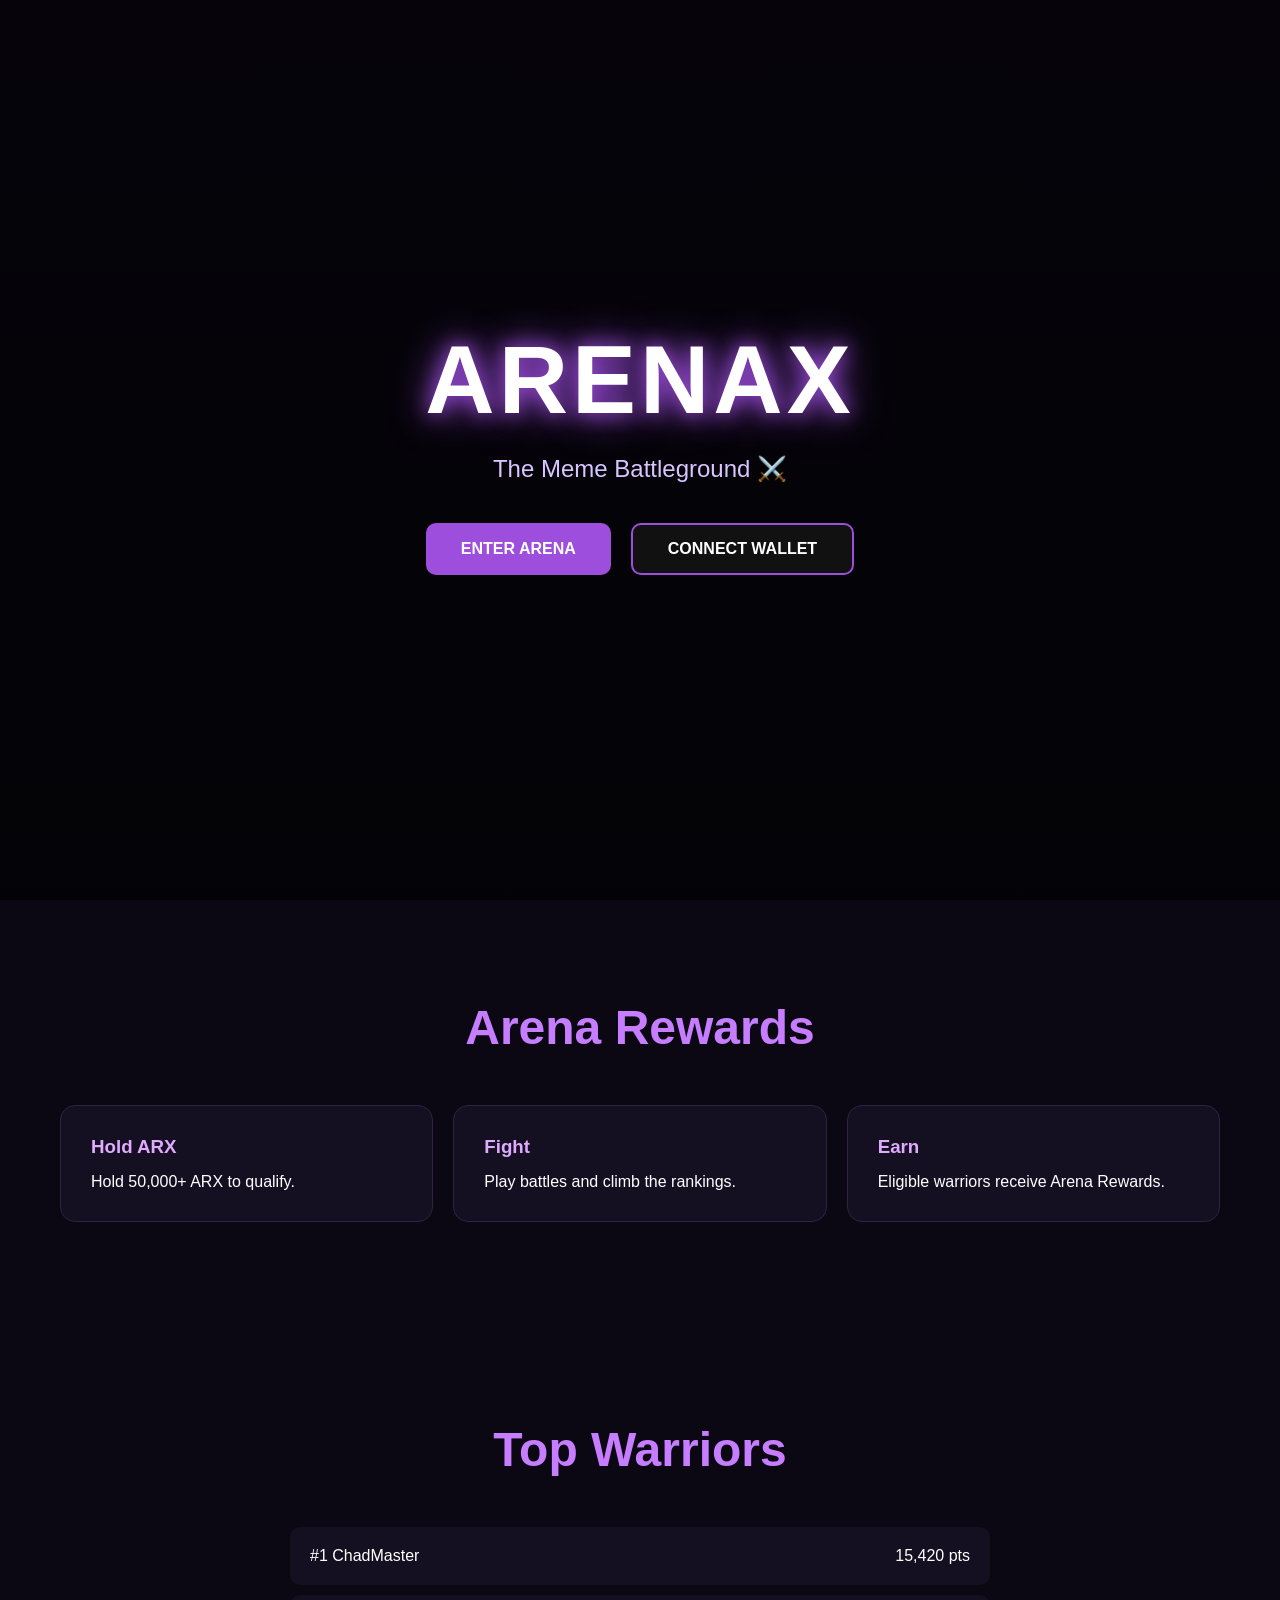
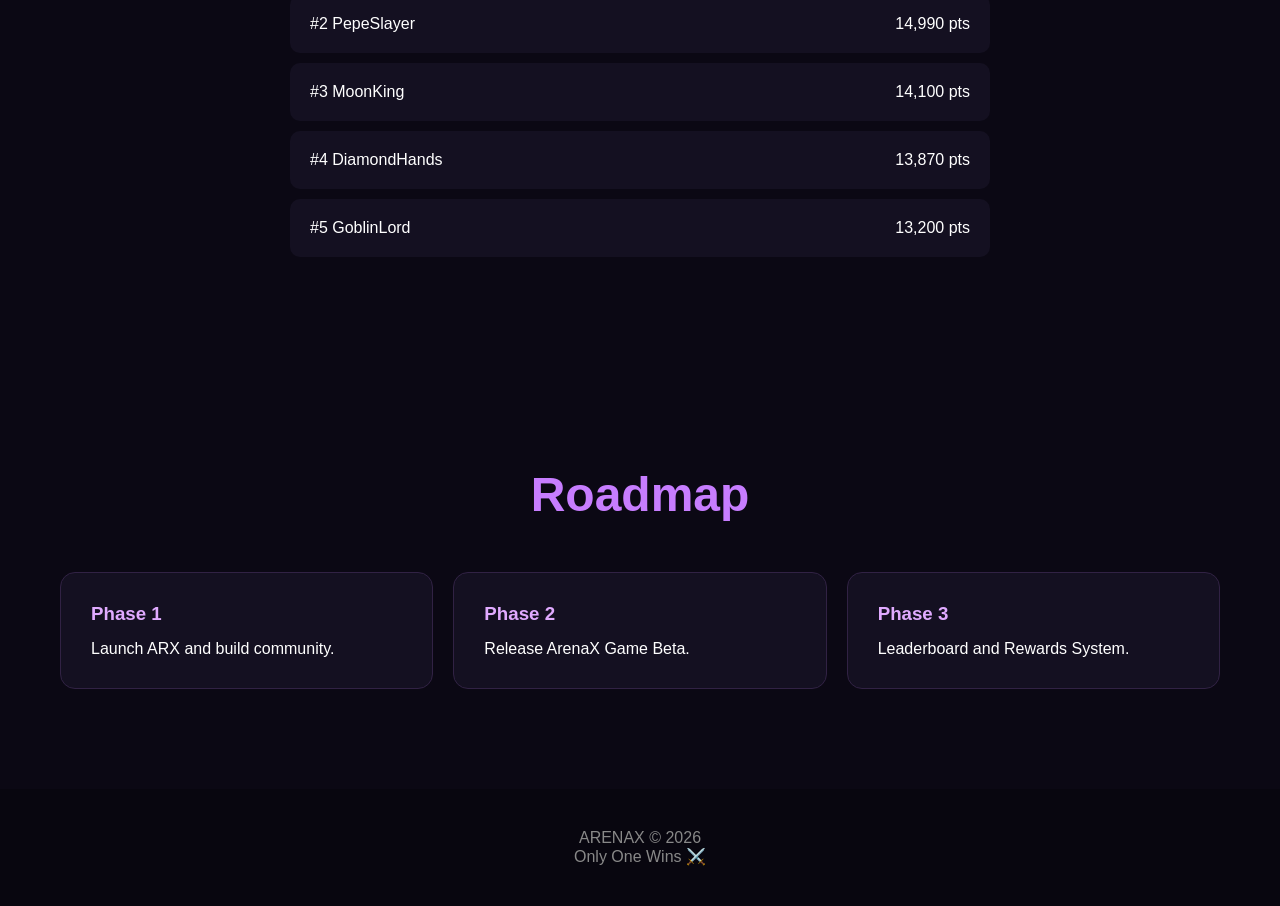
==== index.html @ 41c00811 "index.html" ====
<!DOCTYPE html>
<html lang="en">
<head>
<meta charset="UTF-8">
<meta name="viewport" content="width=device-width, initial-scale=1.0">

<title>ArenaX | The Meme Battleground</title>

<style>

*{
margin:0;
padding:0;
box-sizing:border-box;
font-family:Arial,sans-serif;
}

body{
background:#0b0814;
color:white;
overflow-x:hidden;
}

.hero{
height:100vh;
display:flex;
flex-direction:column;
justify-content:center;
align-items:center;
text-align:center;
background:
linear-gradient(rgba(0,0,0,.5),rgba(0,0,0,.7)),
url('https://images.unsplash.com/photo-1511512578047-dfb367046420?q=80&w=2000');
background-size:cover;
background-position:center;
}

.logo{
font-size:6rem;
font-weight:900;
letter-spacing:4px;
text-shadow:
0 0 20px #9d4edd,
0 0 40px #9d4edd;
}

.tagline{
font-size:1.5rem;
margin-top:20px;
color:#d8c4ff;
}

.buttons{
margin-top:40px;
display:flex;
gap:20px;
flex-wrap:wrap;
justify-content:center;
}

.btn{
padding:15px 35px;
border:none;
cursor:pointer;
font-size:1rem;
font-weight:bold;
border-radius:10px;
transition:.3s;
}

.enter{
background:#9d4edd;
color:white;
}

.enter:hover{
transform:scale(1.05);
}

.wallet{
background:#111;
border:2px solid #9d4edd;
color:white;
}

.section{
padding:100px 20px;
max-width:1200px;
margin:auto;
}

.section h2{
font-size:3rem;
text-align:center;
margin-bottom:50px;
color:#c77dff;
}

.rewards{
display:grid;
grid-template-columns:repeat(auto-fit,minmax(250px,1fr));
gap:20px;
}

.card{
background:#141021;
padding:30px;
border-radius:15px;
border:1px solid #312244;
}

.card h3{
margin-bottom:15px;
color:#e0aaff;
}

.leaderboard{
max-width:700px;
margin:auto;
}

.player{
display:flex;
justify-content:space-between;
padding:20px;
margin-bottom:10px;
background:#141021;
border-radius:10px;
}

.footer{
padding:40px;
text-align:center;
background:#08060f;
color:#888;
}

</style>
</head>

<body>

<section class="hero">

<h1 class="logo">ARENAX</h1>

<p class="tagline">
The Meme Battleground ⚔️
</p>

<div class="buttons">
<button class="btn enter">ENTER ARENA</button>
<button class="btn wallet">CONNECT WALLET</button>
</div>

</section>

<section class="section">

<h2>Arena Rewards</h2>

<div class="rewards">

<div class="card">
<h3>Hold ARX</h3>
<p>Hold 50,000+ ARX to qualify.</p>
</div>

<div class="card">
<h3>Fight</h3>
<p>Play battles and climb the rankings.</p>
</div>

<div class="card">
<h3>Earn</h3>
<p>Eligible warriors receive Arena Rewards.</p>
</div>

</div>

</section>

<section class="section">

<h2>Top Warriors</h2>

<div class="leaderboard">

<div class="player">
<span>#1 ChadMaster</span>
<span>15,420 pts</span>
</div>

<div class="player">
<span>#2 PepeSlayer</span>
<span>14,990 pts</span>
</div>

<div class="player">
<span>#3 MoonKing</span>
<span>14,100 pts</span>
</div>

<div class="player">
<span>#4 DiamondHands</span>
<span>13,870 pts</span>
</div>

<div class="player">
<span>#5 GoblinLord</span>
<span>13,200 pts</span>
</div>

</div>

</section>

<section class="section">

<h2>Roadmap</h2>

<div class="rewards">

<div class="card">
<h3>Phase 1</h3>
<p>Launch ARX and build community.</p>
</div>

<div class="card">
<h3>Phase 2</h3>
<p>Release ArenaX Game Beta.</p>
</div>

<div class="card">
<h3>Phase 3</h3>
<p>Leaderboard and Rewards System.</p>
</div>

</div>

</section>

<footer class="footer">

<p>ARENAX © 2026</p>
<p>Only One Wins ⚔️</p>

</footer>

</body>
</html>
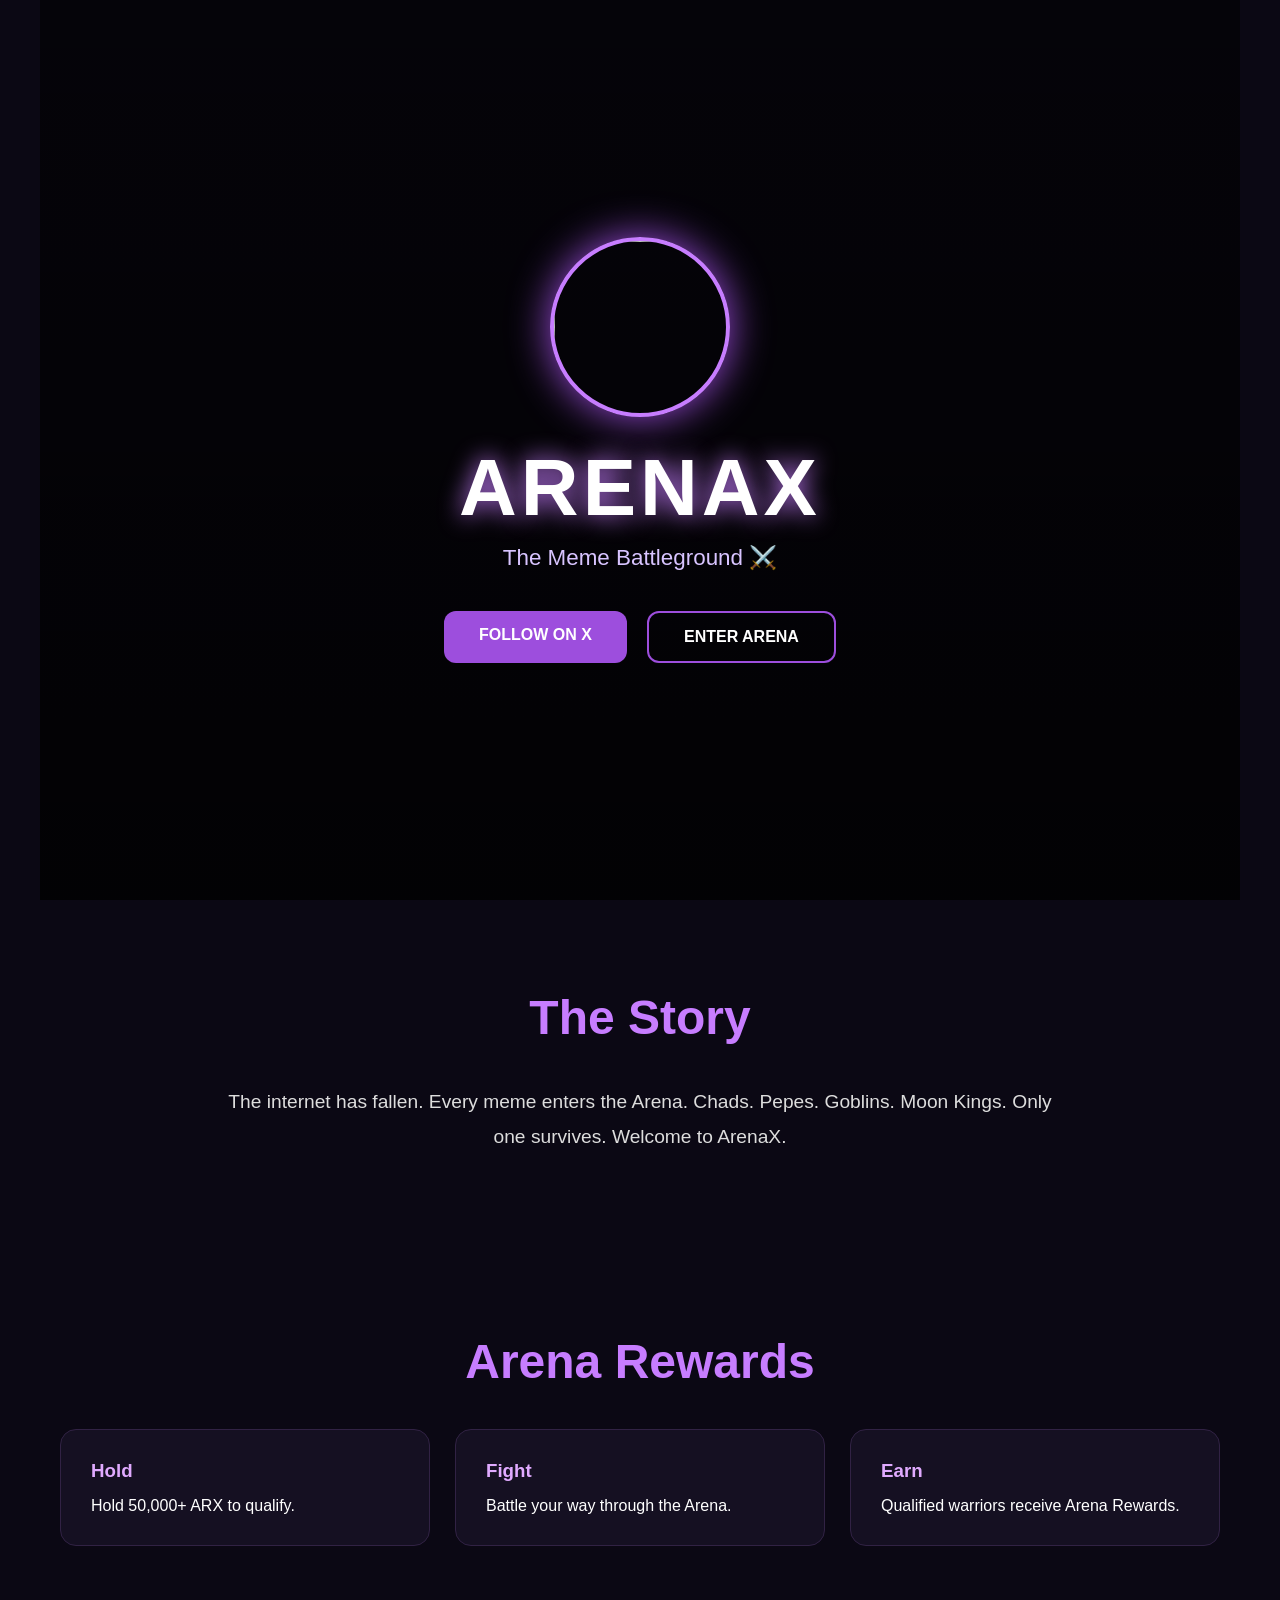
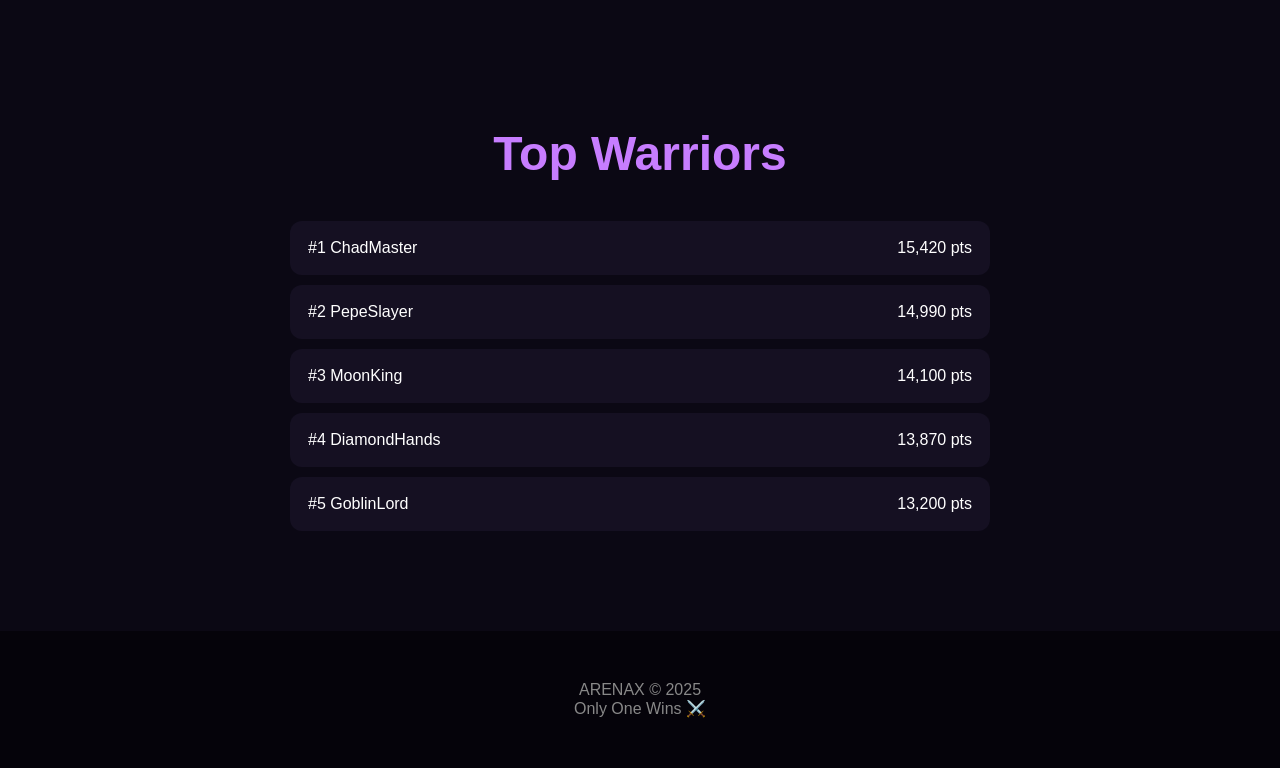
==== commit ce00ac04: "index.html" ====
--- a/index.html
+++ b/index.html
@@ -3,11 +3,9 @@
 <head>
 <meta charset="UTF-8">
 <meta name="viewport" content="width=device-width, initial-scale=1.0">
-
-<title>ArenaX | The Meme Battleground</title>
+<title>ARENAX | The Meme Battleground</title>
 
 <style>
-
 *{
 margin:0;
 padding:0;
@@ -23,89 +21,106 @@
 
 .hero{
 height:100vh;
+background:
+linear-gradient(rgba(0,0,0,.55),rgba(0,0,0,.8)),
+url('banner.png');
+background-size:cover;
+background-position:center;
 display:flex;
-flex-direction:column;
 justify-content:center;
 align-items:center;
 text-align:center;
-background:
-linear-gradient(rgba(0,0,0,.5),rgba(0,0,0,.7)),
-url('https://images.unsplash.com/photo-1511512578047-dfb367046420?q=80&w=2000');
-background-size:cover;
-background-position:center;
+padding:20px;
+}
+
+.hero-content{
+max-width:900px;
 }
 
 .logo{
-font-size:6rem;
-font-weight:900;
+width:180px;
+height:180px;
+border-radius:50%;
+border:4px solid #c77dff;
+box-shadow:0 0 40px #9d4edd;
+margin-bottom:25px;
+}
+
+h1{
+font-size:5rem;
 letter-spacing:4px;
-text-shadow:
-0 0 20px #9d4edd,
-0 0 40px #9d4edd;
-}
-
-.tagline{
-font-size:1.5rem;
-margin-top:20px;
+text-shadow:0 0 25px #c77dff;
+}
+
+.subtitle{
+font-size:1.4rem;
+margin-top:10px;
 color:#d8c4ff;
 }
 
 .buttons{
 margin-top:40px;
 display:flex;
+justify-content:center;
 gap:20px;
 flex-wrap:wrap;
-justify-content:center;
 }
 
 .btn{
 padding:15px 35px;
-border:none;
-cursor:pointer;
-font-size:1rem;
+border-radius:12px;
+text-decoration:none;
 font-weight:bold;
-border-radius:10px;
 transition:.3s;
 }
 
-.enter{
+.primary{
 background:#9d4edd;
 color:white;
 }
 
-.enter:hover{
-transform:scale(1.05);
-}
-
-.wallet{
-background:#111;
+.primary:hover{
+transform:translateY(-3px);
+}
+
+.secondary{
 border:2px solid #9d4edd;
 color:white;
 }
 
-.section{
-padding:100px 20px;
+section{
+padding:90px 20px;
 max-width:1200px;
 margin:auto;
 }
 
-.section h2{
+.section-title{
+text-align:center;
 font-size:3rem;
-text-align:center;
-margin-bottom:50px;
+margin-bottom:40px;
 color:#c77dff;
 }
 
-.rewards{
+.lore{
+max-width:850px;
+margin:auto;
+text-align:center;
+font-size:1.2rem;
+line-height:1.8;
+color:#ddd;
+}
+
+.cards{
 display:grid;
-grid-template-columns:repeat(auto-fit,minmax(250px,1fr));
-gap:20px;
+grid-template-columns:repeat(auto-fit,minmax(260px,1fr));
+gap:25px;
+margin-top:40px;
 }
 
 .card{
-background:#141021;
+background:#151022;
 padding:30px;
-border-radius:15px;
+border-radius:16px;
 border:1px solid #312244;
 }
 
@@ -122,67 +137,115 @@
 .player{
 display:flex;
 justify-content:space-between;
-padding:20px;
+padding:18px;
 margin-bottom:10px;
-background:#141021;
-border-radius:10px;
-}
-
-.footer{
-padding:40px;
-text-align:center;
-background:#08060f;
+background:#151022;
+border-radius:12px;
+}
+
+footer{
+padding:50px;
+text-align:center;
+background:#05030a;
 color:#888;
 }
-
 </style>
+
 </head>
 
 <body>
 
 <section class="hero">
 
-<h1 class="logo">ARENAX</h1>
-
-<p class="tagline">
+<div class="hero-content">
+
+<img src="logo.png" class="logo">
+
+<h1>ARENAX</h1>
+
+<p class="subtitle">
 The Meme Battleground ⚔️
 </p>
 
 <div class="buttons">
-<button class="btn enter">ENTER ARENA</button>
-<button class="btn wallet">CONNECT WALLET</button>
-</div>
-
-</section>
-
-<section class="section">
-
-<h2>Arena Rewards</h2>
-
-<div class="rewards">
+
+<a class="btn primary"
+href="https://x.com/ArenaXCoin"
+target="_blank">
+FOLLOW ON X
+</a>
+
+<a class="btn secondary"
+href="#arena">
+ENTER ARENA
+</a>
+
+</div>
+
+</div>
+
+</section>
+
+<section>
+
+<h2 class="section-title">
+The Story
+</h2>
+
+<div class="lore">
+
+The internet has fallen.
+
+Every meme enters the Arena.
+
+Chads. Pepes. Goblins. Moon Kings.
+
+Only one survives.
+
+Welcome to ArenaX.
+
+</div>
+
+</section>
+
+<section id="arena">
+
+<h2 class="section-title">
+Arena Rewards
+</h2>
+
+<div class="cards">
 
 <div class="card">
-<h3>Hold ARX</h3>
-<p>Hold 50,000+ ARX to qualify.</p>
+<h3>Hold</h3>
+<p>
+Hold 50,000+ ARX to qualify.
+</p>
 </div>
 
 <div class="card">
 <h3>Fight</h3>
-<p>Play battles and climb the rankings.</p>
+<p>
+Battle your way through the Arena.
+</p>
 </div>
 
 <div class="card">
 <h3>Earn</h3>
-<p>Eligible warriors receive Arena Rewards.</p>
-</div>
-
-</div>
-
-</section>
-
-<section class="section">
-
-<h2>Top Warriors</h2>
+<p>
+Qualified warriors receive Arena Rewards.
+</p>
+</div>
+
+</div>
+
+</section>
+
+<section>
+
+<h2 class="section-title">
+Top Warriors
+</h2>
 
 <div class="leaderboard">
 
@@ -215,34 +278,9 @@
 
 </section>
 
-<section class="section">
-
-<h2>Roadmap</h2>
-
-<div class="rewards">
-
-<div class="card">
-<h3>Phase 1</h3>
-<p>Launch ARX and build community.</p>
-</div>
-
-<div class="card">
-<h3>Phase 2</h3>
-<p>Release ArenaX Game Beta.</p>
-</div>
-
-<div class="card">
-<h3>Phase 3</h3>
-<p>Leaderboard and Rewards System.</p>
-</div>
-
-</div>
-
-</section>
-
-<footer class="footer">
-
-<p>ARENAX © 2026</p>
+<footer>
+
+<p>ARENAX © 2025</p>
 <p>Only One Wins ⚔️</p>
 
 </footer>
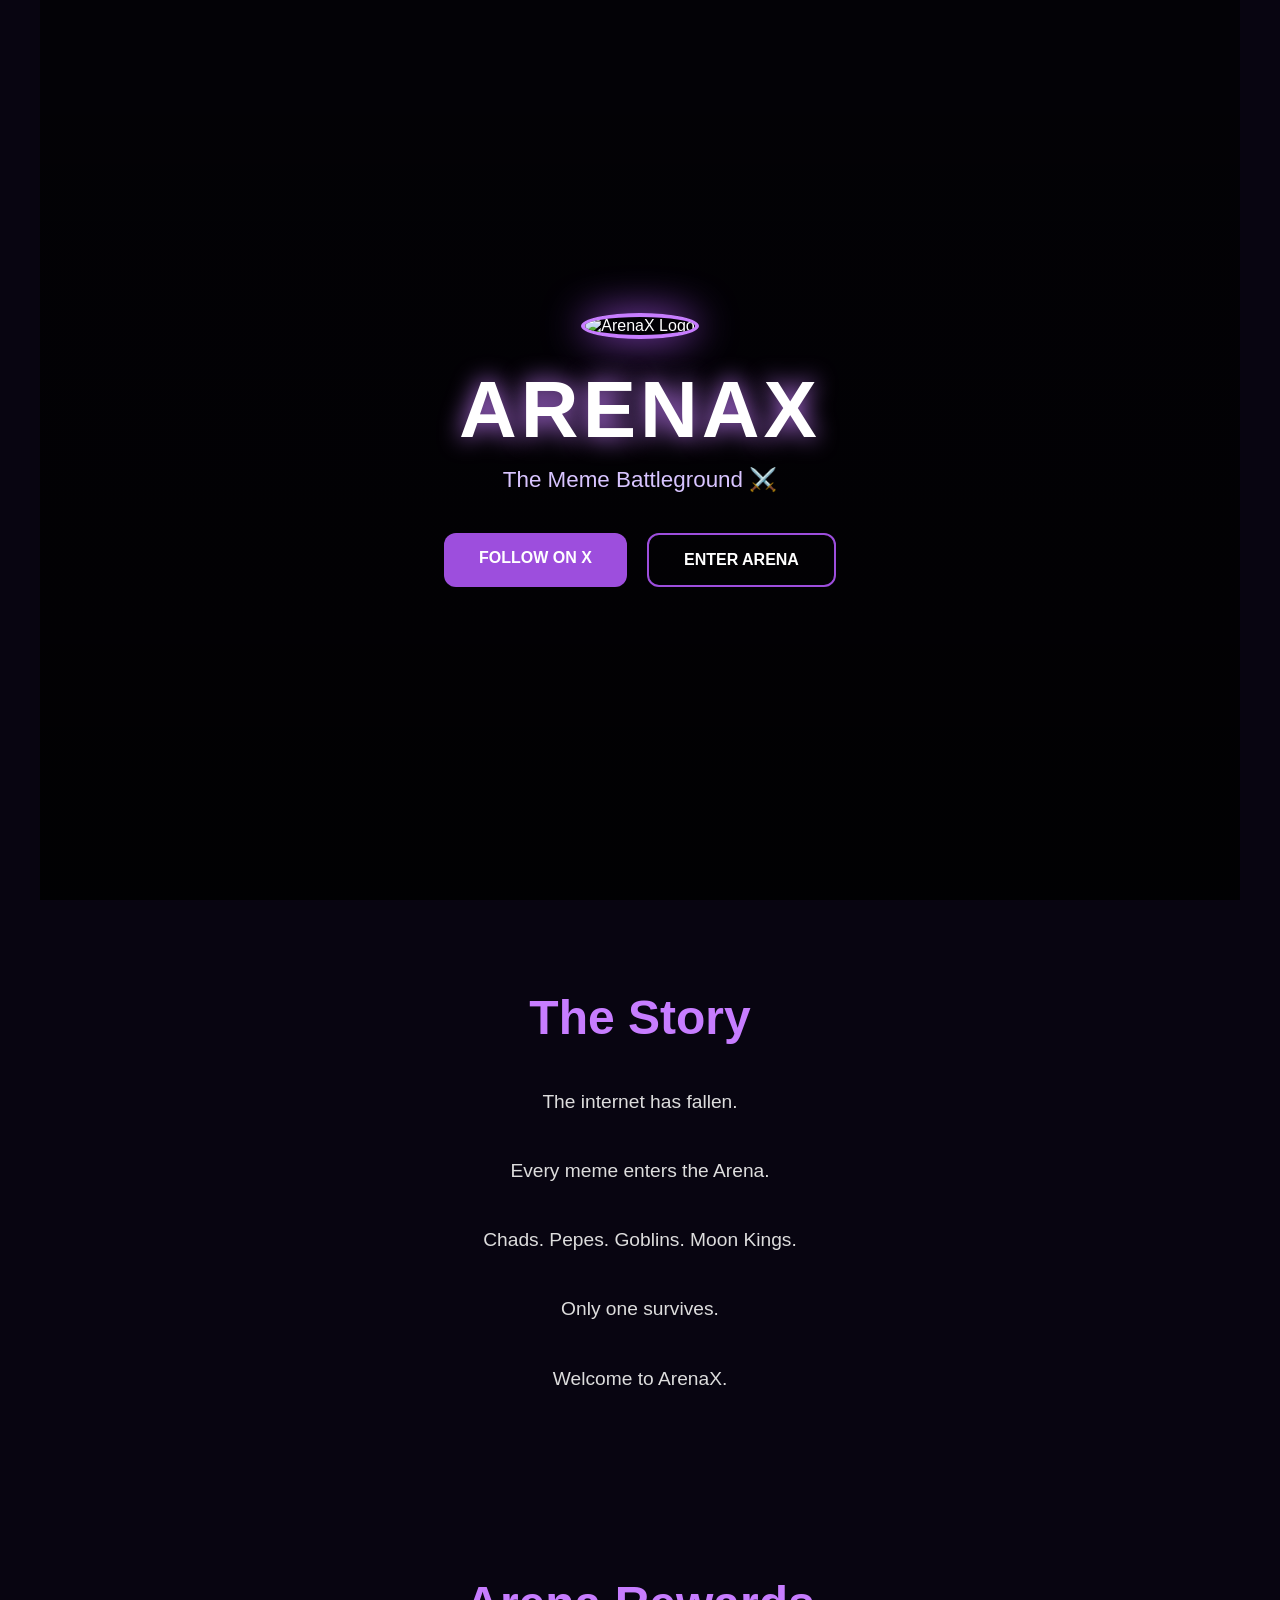
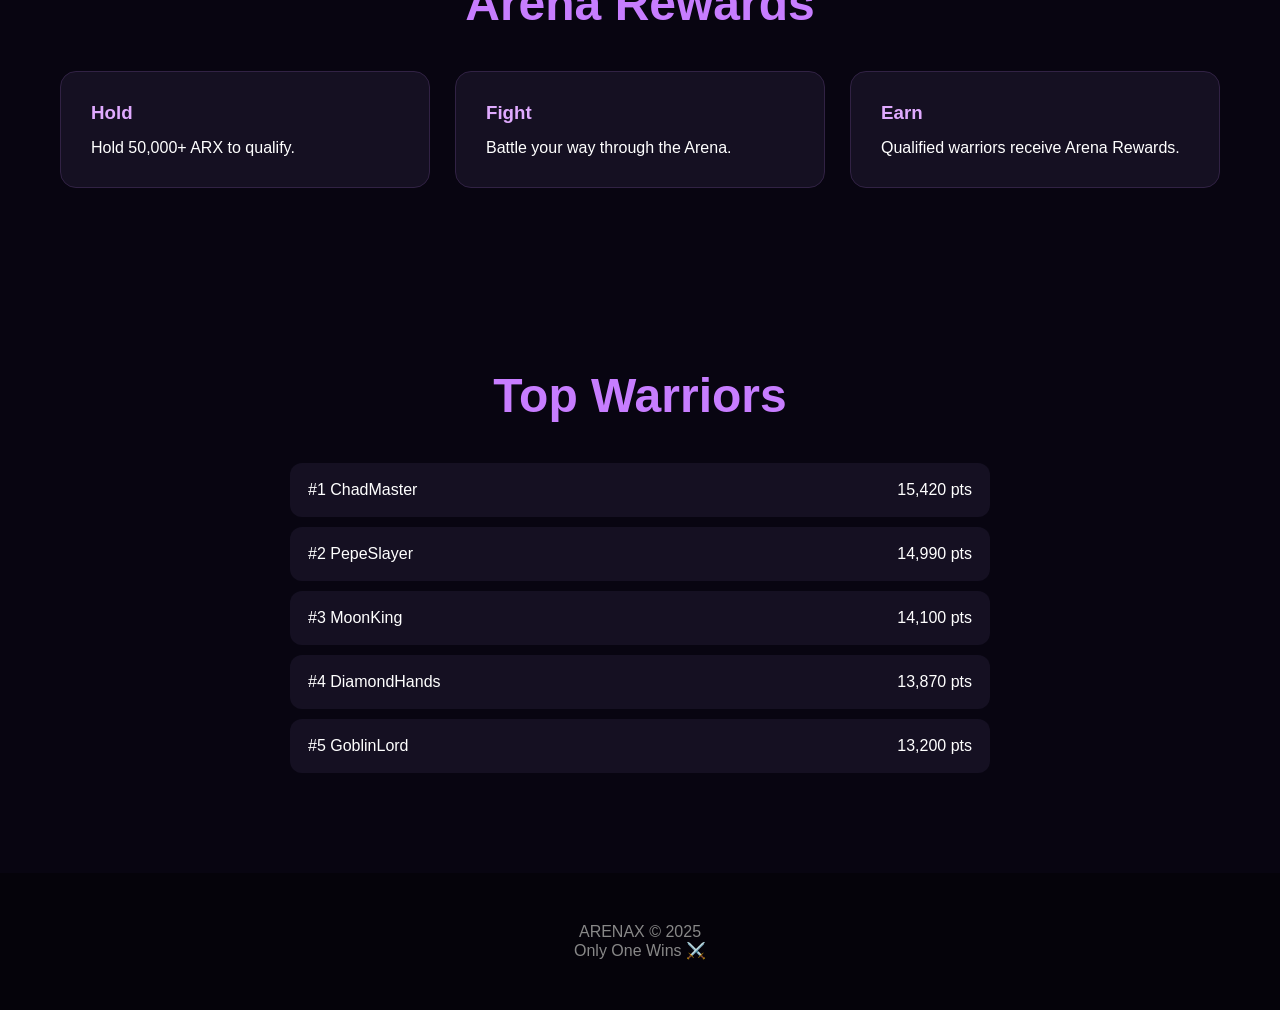
==== commit 3babbc3b: "index.html" ====
--- a/index.html
+++ b/index.html
@@ -3,9 +3,13 @@
 <head>
 <meta charset="UTF-8">
 <meta name="viewport" content="width=device-width, initial-scale=1.0">
+
 <title>ARENAX | The Meme Battleground</title>
 
+<meta name="description" content="Hold. Fight. Earn. Welcome to ArenaX.">
+
 <style>
+
 *{
 margin:0;
 padding:0;
@@ -13,19 +17,26 @@
 font-family:Arial,sans-serif;
 }
 
+html{
+scroll-behavior:smooth;
+}
+
 body{
-background:#0b0814;
+background:#080511;
 color:white;
 overflow-x:hidden;
 }
 
 .hero{
 height:100vh;
+
 background:
-linear-gradient(rgba(0,0,0,.55),rgba(0,0,0,.8)),
-url('banner.png');
+linear-gradient(rgba(0,0,0,.65),rgba(0,0,0,.85)),
+url('https://raw.githubusercontent.com/Daellii/ArenaX/main/banner.png');
+
 background-size:cover;
 background-position:center;
+
 display:flex;
 justify-content:center;
 align-items:center;
@@ -44,22 +55,23 @@
 border:4px solid #c77dff;
 box-shadow:0 0 40px #9d4edd;
 margin-bottom:25px;
+object-fit:cover;
 }
 
 h1{
 font-size:5rem;
 letter-spacing:4px;
 text-shadow:0 0 25px #c77dff;
+margin-bottom:10px;
 }
 
 .subtitle{
 font-size:1.4rem;
-margin-top:10px;
 color:#d8c4ff;
+margin-bottom:40px;
 }
 
 .buttons{
-margin-top:40px;
 display:flex;
 justify-content:center;
 gap:20px;
@@ -67,7 +79,7 @@
 }
 
 .btn{
-padding:15px 35px;
+padding:16px 35px;
 border-radius:12px;
 text-decoration:none;
 font-weight:bold;
@@ -95,14 +107,14 @@
 }
 
 .section-title{
+font-size:3rem;
 text-align:center;
-font-size:3rem;
 margin-bottom:40px;
 color:#c77dff;
 }
 
 .lore{
-max-width:850px;
+max-width:900px;
 margin:auto;
 text-align:center;
 font-size:1.2rem;
@@ -112,7 +124,7 @@
 
 .cards{
 display:grid;
-grid-template-columns:repeat(auto-fit,minmax(260px,1fr));
+grid-template-columns:repeat(auto-fit,minmax(250px,1fr));
 gap:25px;
 margin-top:40px;
 }
@@ -149,8 +161,29 @@
 background:#05030a;
 color:#888;
 }
+
+@media(max-width:768px){
+
+h1{
+font-size:3rem;
+}
+
+.logo{
+width:130px;
+height:130px;
+}
+
+.subtitle{
+font-size:1.1rem;
+}
+
+.section-title{
+font-size:2rem;
+}
+
+}
+
 </style>
-
 </head>
 
 <body>
@@ -159,7 +192,11 @@
 
 <div class="hero-content">
 
-<img src="logo.png" class="logo">
+<img
+class="logo"
+src="https://raw.githubusercontent.com/Daellii/ArenaX/main/logo.png"
+alt="ArenaX Logo"
+>
 
 <h1>ARENAX</h1>
 
@@ -169,14 +206,16 @@
 
 <div class="buttons">
 
-<a class="btn primary"
+<a
 href="https://x.com/ArenaXCoin"
-target="_blank">
+target="_blank"
+class="btn primary">
 FOLLOW ON X
 </a>
 
-<a class="btn secondary"
-href="#arena">
+<a
+href="#arena"
+class="btn secondary">
 ENTER ARENA
 </a>
 
@@ -194,13 +233,13 @@
 
 <div class="lore">
 
-The internet has fallen.
-
-Every meme enters the Arena.
-
-Chads. Pepes. Goblins. Moon Kings.
-
-Only one survives.
+The internet has fallen.<br><br>
+
+Every meme enters the Arena.<br><br>
+
+Chads. Pepes. Goblins. Moon Kings.<br><br>
+
+Only one survives.<br><br>
 
 Welcome to ArenaX.
 
@@ -218,23 +257,17 @@
 
 <div class="card">
 <h3>Hold</h3>
-<p>
-Hold 50,000+ ARX to qualify.
-</p>
+<p>Hold 50,000+ ARX to qualify.</p>
 </div>
 
 <div class="card">
 <h3>Fight</h3>
-<p>
-Battle your way through the Arena.
-</p>
+<p>Battle your way through the Arena.</p>
 </div>
 
 <div class="card">
 <h3>Earn</h3>
-<p>
-Qualified warriors receive Arena Rewards.
-</p>
+<p>Qualified warriors receive Arena Rewards.</p>
 </div>
 
 </div>
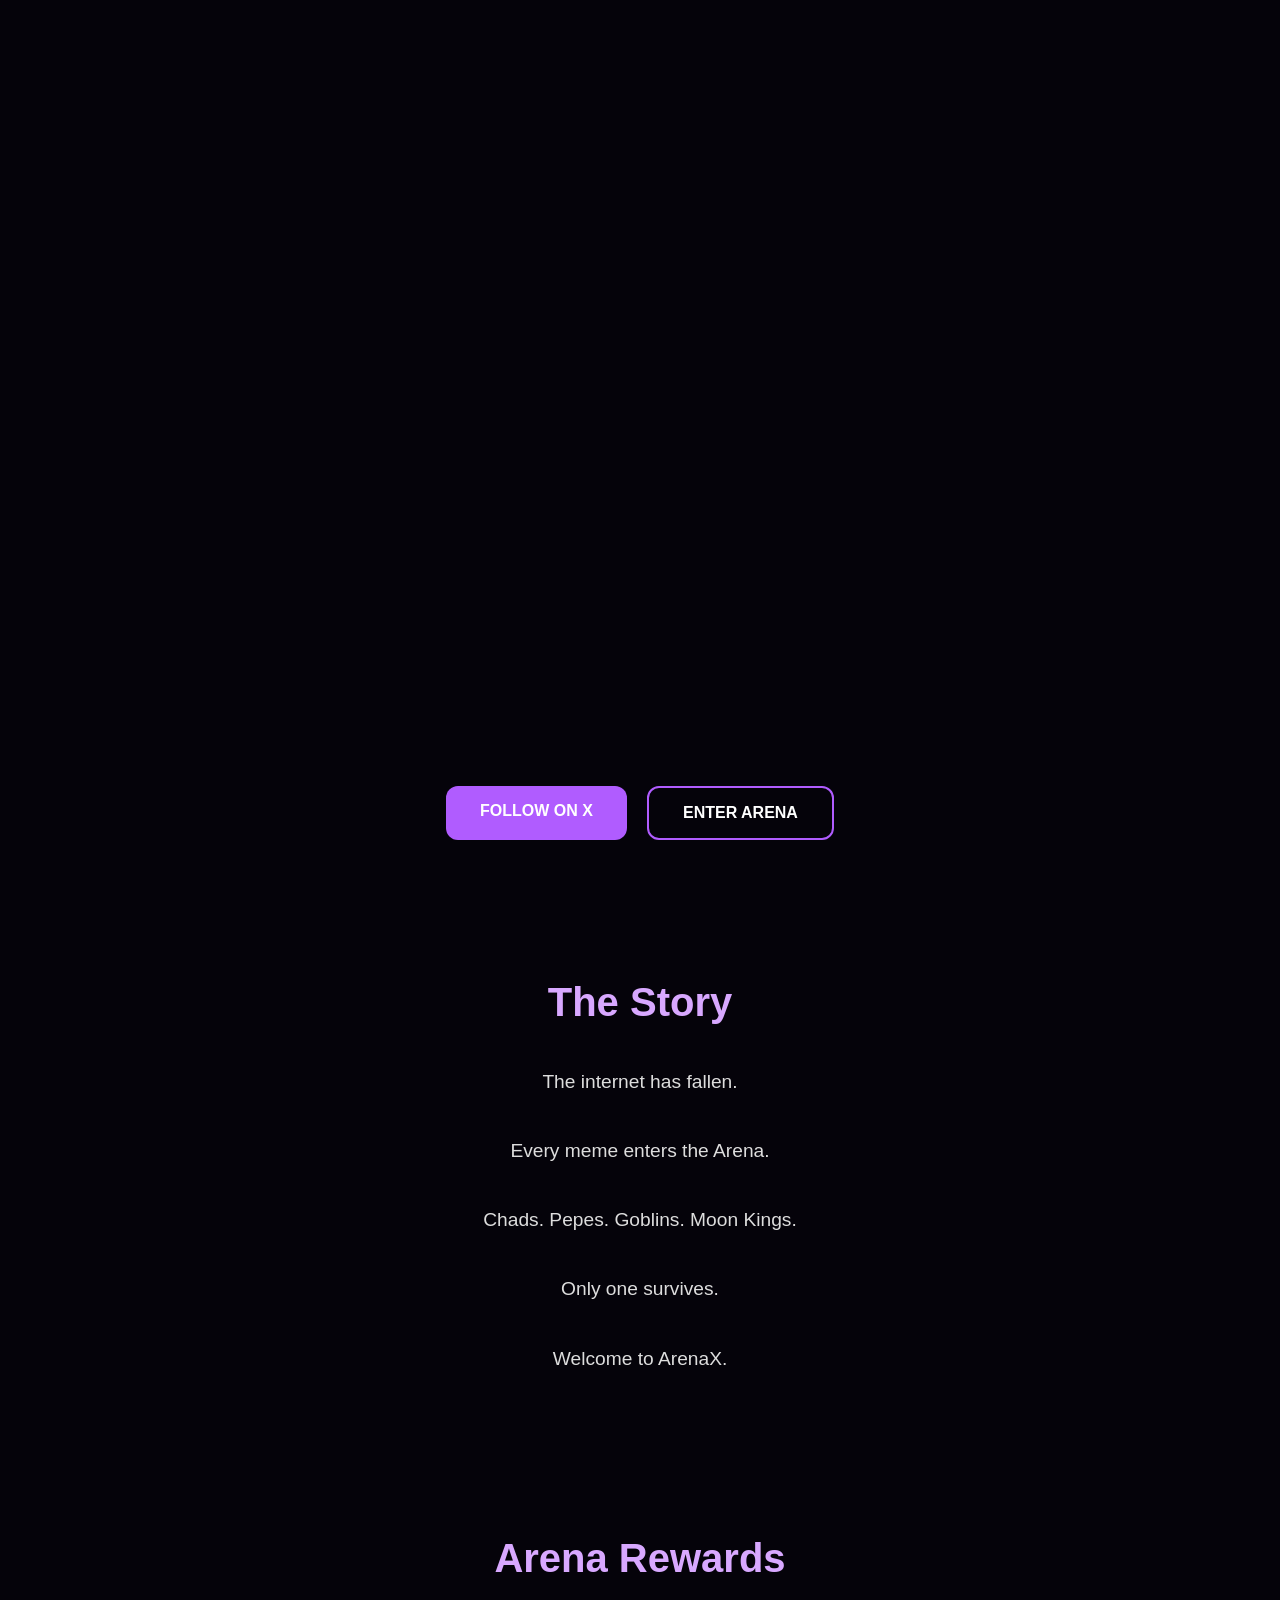
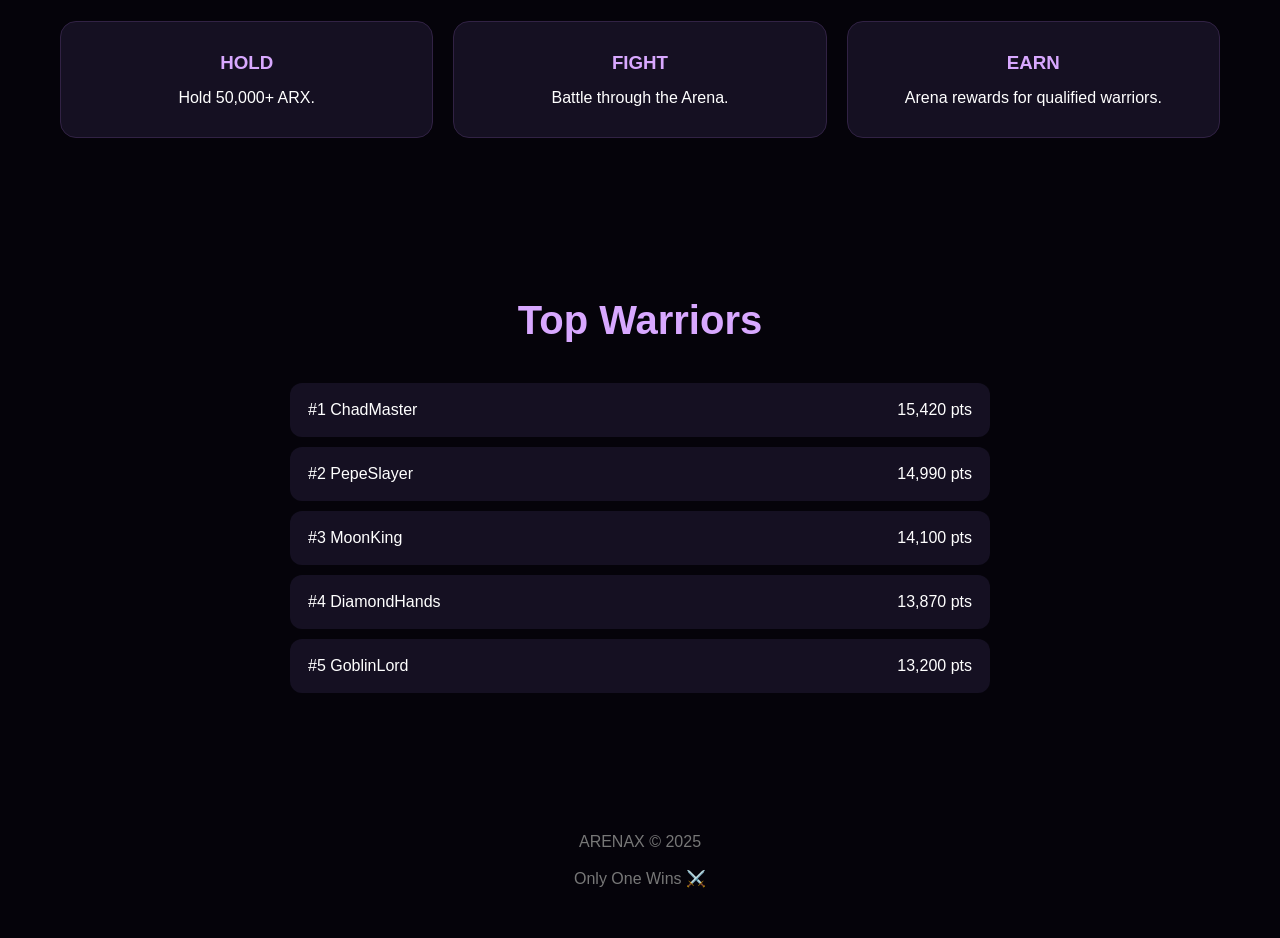
==== commit 90cb5871: "index.html" ====
--- a/index.html
+++ b/index.html
@@ -6,8 +6,6 @@
 
 <title>ARENAX | The Meme Battleground</title>
 
-<meta name="description" content="Hold. Fight. Earn. Welcome to ArenaX.">
-
 <style>
 
 *{
@@ -22,64 +20,40 @@
 }
 
 body{
-background:#080511;
+background:#05030a;
 color:white;
 overflow-x:hidden;
 }
 
+/* HERO */
+
 .hero{
+
+width:100%;
 height:100vh;
 
-background:
-linear-gradient(rgba(0,0,0,.65),rgba(0,0,0,.85)),
-url('https://raw.githubusercontent.com/Daellii/ArenaX/main/banner.png');
-
-background-size:cover;
-background-position:center;
+background-image:url("https://raw.githubusercontent.com/Daellii/ArenaX/main/banner.png");
+
+background-repeat:no-repeat;
+background-position:center center;
+background-size:contain;
 
 display:flex;
 justify-content:center;
-align-items:center;
-text-align:center;
-padding:20px;
-}
-
-.hero-content{
-max-width:900px;
-}
-
-.logo{
-width:180px;
-height:180px;
-border-radius:50%;
-border:4px solid #c77dff;
-box-shadow:0 0 40px #9d4edd;
-margin-bottom:25px;
-object-fit:cover;
-}
-
-h1{
-font-size:5rem;
-letter-spacing:4px;
-text-shadow:0 0 25px #c77dff;
-margin-bottom:10px;
-}
-
-.subtitle{
-font-size:1.4rem;
-color:#d8c4ff;
-margin-bottom:40px;
-}
-
-.buttons{
+align-items:flex-end;
+
+padding-bottom:60px;
+}
+
+.hero-buttons{
 display:flex;
-justify-content:center;
 gap:20px;
 flex-wrap:wrap;
+justify-content:center;
 }
 
 .btn{
-padding:16px 35px;
+padding:16px 34px;
 border-radius:12px;
 text-decoration:none;
 font-weight:bold;
@@ -87,46 +61,48 @@
 }
 
 .primary{
-background:#9d4edd;
+background:#b05cff;
 color:white;
 }
 
-.primary:hover{
+.secondary{
+border:2px solid #b05cff;
+color:white;
+}
+
+.primary:hover,
+.secondary:hover{
 transform:translateY(-3px);
 }
 
-.secondary{
-border:2px solid #9d4edd;
-color:white;
-}
+/* CONTENT */
 
 section{
-padding:90px 20px;
+padding:80px 20px;
 max-width:1200px;
 margin:auto;
 }
 
 .section-title{
-font-size:3rem;
-text-align:center;
+text-align:center;
+font-size:2.5rem;
 margin-bottom:40px;
-color:#c77dff;
-}
-
-.lore{
-max-width:900px;
+color:#d8a8ff;
+}
+
+.story{
+max-width:800px;
 margin:auto;
 text-align:center;
+line-height:1.8;
 font-size:1.2rem;
-line-height:1.8;
 color:#ddd;
 }
 
 .cards{
 display:grid;
 grid-template-columns:repeat(auto-fit,minmax(250px,1fr));
-gap:25px;
-margin-top:40px;
+gap:20px;
 }
 
 .card{
@@ -134,11 +110,12 @@
 padding:30px;
 border-radius:16px;
 border:1px solid #312244;
+text-align:center;
 }
 
 .card h3{
 margin-bottom:15px;
-color:#e0aaff;
+color:#d8a8ff;
 }
 
 .leaderboard{
@@ -158,23 +135,25 @@
 footer{
 padding:50px;
 text-align:center;
-background:#05030a;
-color:#888;
-}
+color:#777;
+}
+
+/* MOBILE */
 
 @media(max-width:768px){
 
-h1{
-font-size:3rem;
-}
-
-.logo{
-width:130px;
-height:130px;
-}
-
-.subtitle{
-font-size:1.1rem;
+.hero{
+height:75vh;
+background-position:center top;
+}
+
+.hero-buttons{
+flex-direction:column;
+width:80%;
+}
+
+.btn{
+text-align:center;
 }
 
 .section-title{
@@ -190,21 +169,7 @@
 
 <section class="hero">
 
-<div class="hero-content">
-
-<img
-class="logo"
-src="https://raw.githubusercontent.com/Daellii/ArenaX/main/logo.png"
-alt="ArenaX Logo"
->
-
-<h1>ARENAX</h1>
-
-<p class="subtitle">
-The Meme Battleground ⚔️
-</p>
-
-<div class="buttons">
+<div class="hero-buttons">
 
 <a
 href="https://x.com/ArenaXCoin"
@@ -221,8 +186,6 @@
 
 </div>
 
-</div>
-
 </section>
 
 <section>
@@ -231,15 +194,23 @@
 The Story
 </h2>
 
-<div class="lore">
-
-The internet has fallen.<br><br>
-
-Every meme enters the Arena.<br><br>
-
-Chads. Pepes. Goblins. Moon Kings.<br><br>
-
-Only one survives.<br><br>
+<div class="story">
+
+The internet has fallen.
+
+<br><br>
+
+Every meme enters the Arena.
+
+<br><br>
+
+Chads. Pepes. Goblins. Moon Kings.
+
+<br><br>
+
+Only one survives.
+
+<br><br>
 
 Welcome to ArenaX.
 
@@ -256,18 +227,18 @@
 <div class="cards">
 
 <div class="card">
-<h3>Hold</h3>
-<p>Hold 50,000+ ARX to qualify.</p>
+<h3>HOLD</h3>
+<p>Hold 50,000+ ARX.</p>
 </div>
 
 <div class="card">
-<h3>Fight</h3>
-<p>Battle your way through the Arena.</p>
+<h3>FIGHT</h3>
+<p>Battle through the Arena.</p>
 </div>
 
 <div class="card">
-<h3>Earn</h3>
-<p>Qualified warriors receive Arena Rewards.</p>
+<h3>EARN</h3>
+<p>Arena rewards for qualified warriors.</p>
 </div>
 
 </div>
@@ -313,8 +284,11 @@
 
 <footer>
 
-<p>ARENAX © 2025</p>
-<p>Only One Wins ⚔️</p>
+ARENAX © 2025
+
+<br><br>
+
+Only One Wins ⚔️
 
 </footer>
 
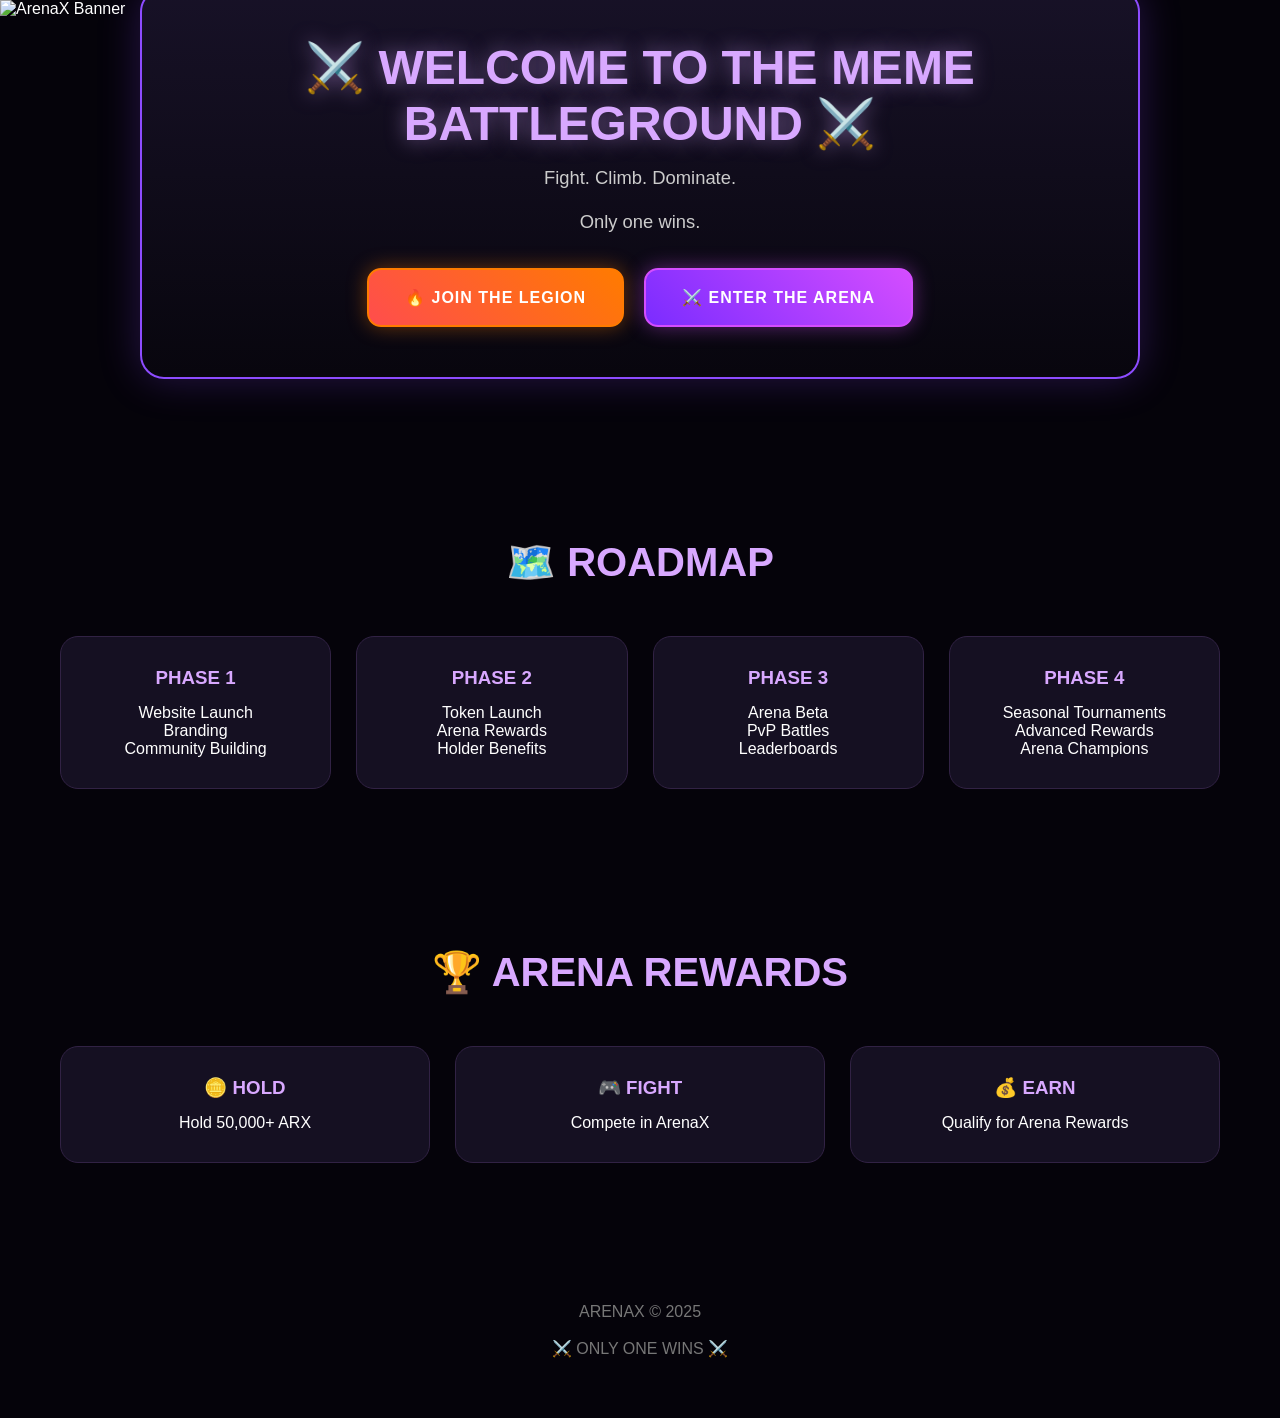
==== commit 5360939e: "index.html" ====
--- a/index.html
+++ b/index.html
@@ -15,149 +15,250 @@
 font-family:Arial,sans-serif;
 }
 
-html{
-scroll-behavior:smooth;
-}
-
 body{
 background:#05030a;
 color:white;
-overflow-x:hidden;
-}
-
-/* HERO */
-
-.hero{
-
+}
+
+.banner{
 width:100%;
-height:100vh;
-
-background-image:url("https://raw.githubusercontent.com/Daellii/ArenaX/main/banner.png");
-
-background-repeat:no-repeat;
-background-position:center center;
-background-size:contain;
+display:block;
+}
+
+/* ARENA PANEL */
+
+.arena-panel{
+
+max-width:1000px;
+
+margin:-30px auto 80px auto;
+
+background:linear-gradient(
+180deg,
+rgba(24,18,40,.96),
+rgba(8,6,14,.96)
+);
+
+border:2px solid #8d4cff;
+
+border-radius:24px;
+
+padding:50px 30px;
+
+text-align:center;
+
+box-shadow:
+0 0 40px rgba(141,76,255,.25);
+
+}
+
+.arena-panel h1{
+
+font-size:3rem;
+
+margin-bottom:15px;
+
+color:#d8a8ff;
+
+text-shadow:
+0 0 20px rgba(216,168,255,.5);
+
+}
+
+.arena-panel p{
+
+color:#ccc;
+
+font-size:1.15rem;
+
+margin-bottom:35px;
+
+}
+
+/* BUTTONS */
+
+.hero-buttons{
 
 display:flex;
+
 justify-content:center;
-align-items:flex-end;
-
-padding-bottom:60px;
+
+gap:20px;
+
+flex-wrap:wrap;
+
+}
+
+.btn{
+
+padding:18px 36px;
+
+border-radius:14px;
+
+font-weight:bold;
+
+text-decoration:none;
+
+transition:.3s;
+
+letter-spacing:1px;
+
+}
+
+.battle{
+
+background:linear-gradient(
+45deg,
+#ff4d4d,
+#ff7b00
+);
+
+color:white;
+
+border:2px solid #ff7b00;
+
+box-shadow:
+0 0 20px rgba(255,123,0,.4);
+
+}
+
+.arena{
+
+background:linear-gradient(
+45deg,
+#7b2cff,
+#d44dff
+);
+
+color:white;
+
+border:2px solid #d44dff;
+
+box-shadow:
+0 0 20px rgba(212,77,255,.4);
+
+}
+
+.battle:hover,
+.arena:hover{
+
+transform:
+translateY(-4px)
+scale(1.05);
+
+}
+
+/* CONTENT */
+
+section{
+
+max-width:1200px;
+
+margin:auto;
+
+padding:80px 20px;
+
+}
+
+.section-title{
+
+text-align:center;
+
+font-size:2.5rem;
+
+margin-bottom:50px;
+
+color:#d8a8ff;
+
+}
+
+.cards{
+
+display:grid;
+
+grid-template-columns:
+repeat(auto-fit,minmax(250px,1fr));
+
+gap:25px;
+
+}
+
+.card{
+
+background:#151022;
+
+padding:30px;
+
+border-radius:18px;
+
+border:1px solid #312244;
+
+text-align:center;
+
+transition:.3s;
+
+}
+
+.card:hover{
+
+transform:translateY(-6px);
+
+border-color:#8d4cff;
+
+}
+
+.card h3{
+
+margin-bottom:15px;
+
+color:#d8a8ff;
+
+}
+
+/* FOOTER */
+
+footer{
+
+padding:60px;
+
+text-align:center;
+
+color:#777;
+
+}
+
+/* MOBILE */
+
+@media(max-width:768px){
+
+.arena-panel{
+
+margin:20px;
+
+}
+
+.arena-panel h1{
+
+font-size:2rem;
+
 }
 
 .hero-buttons{
-display:flex;
-gap:20px;
-flex-wrap:wrap;
-justify-content:center;
+
+flex-direction:column;
+
 }
 
 .btn{
-padding:16px 34px;
-border-radius:12px;
-text-decoration:none;
-font-weight:bold;
-transition:.3s;
-}
-
-.primary{
-background:#b05cff;
-color:white;
-}
-
-.secondary{
-border:2px solid #b05cff;
-color:white;
-}
-
-.primary:hover,
-.secondary:hover{
-transform:translateY(-3px);
-}
-
-/* CONTENT */
-
-section{
-padding:80px 20px;
-max-width:1200px;
-margin:auto;
+
+text-align:center;
+
 }
 
 .section-title{
-text-align:center;
-font-size:2.5rem;
-margin-bottom:40px;
-color:#d8a8ff;
-}
-
-.story{
-max-width:800px;
-margin:auto;
-text-align:center;
-line-height:1.8;
-font-size:1.2rem;
-color:#ddd;
-}
-
-.cards{
-display:grid;
-grid-template-columns:repeat(auto-fit,minmax(250px,1fr));
-gap:20px;
-}
-
-.card{
-background:#151022;
-padding:30px;
-border-radius:16px;
-border:1px solid #312244;
-text-align:center;
-}
-
-.card h3{
-margin-bottom:15px;
-color:#d8a8ff;
-}
-
-.leaderboard{
-max-width:700px;
-margin:auto;
-}
-
-.player{
-display:flex;
-justify-content:space-between;
-padding:18px;
-margin-bottom:10px;
-background:#151022;
-border-radius:12px;
-}
-
-footer{
-padding:50px;
-text-align:center;
-color:#777;
-}
-
-/* MOBILE */
-
-@media(max-width:768px){
-
-.hero{
-height:75vh;
-background-position:center top;
-}
-
-.hero-buttons{
-flex-direction:column;
-width:80%;
-}
-
-.btn{
-text-align:center;
-}
-
-.section-title{
+
 font-size:2rem;
+
 }
 
 }
@@ -167,128 +268,131 @@
 
 <body>
 
-<section class="hero">
+<img
+src="https://raw.githubusercontent.com/Daellii/ArenaX/main/banner.png"
+class="banner"
+alt="ArenaX Banner">
+
+<div class="arena-panel">
+
+<h1>⚔️ WELCOME TO THE MEME BATTLEGROUND ⚔️</h1>
+
+<p>
+Fight. Climb. Dominate.
+<br><br>
+Only one wins.
+</p>
 
 <div class="hero-buttons">
 
 <a
 href="https://x.com/ArenaXCoin"
 target="_blank"
-class="btn primary">
-FOLLOW ON X
+class="btn battle">
+🔥 JOIN THE LEGION
 </a>
 
 <a
-href="#arena"
-class="btn secondary">
-ENTER ARENA
+href="arena.html"
+class="btn arena">
+⚔️ ENTER THE ARENA
 </a>
 
 </div>
 
+</div>
+
+<section>
+
+<h2 class="section-title">
+🗺️ ROADMAP
+</h2>
+
+<div class="cards">
+
+<div class="card">
+<h3>PHASE 1</h3>
+
+Website Launch<br>
+Branding<br>
+Community Building
+
+</div>
+
+<div class="card">
+<h3>PHASE 2</h3>
+
+Token Launch<br>
+Arena Rewards<br>
+Holder Benefits
+
+</div>
+
+<div class="card">
+<h3>PHASE 3</h3>
+
+Arena Beta<br>
+PvP Battles<br>
+Leaderboards
+
+</div>
+
+<div class="card">
+<h3>PHASE 4</h3>
+
+Seasonal Tournaments<br>
+Advanced Rewards<br>
+Arena Champions
+
+</div>
+
+</div>
+
 </section>
 
 <section>
 
 <h2 class="section-title">
-The Story
+🏆 ARENA REWARDS
 </h2>
 
-<div class="story">
-
-The internet has fallen.
+<div class="cards">
+
+<div class="card">
+
+<h3>🪙 HOLD</h3>
+
+Hold 50,000+ ARX
+
+</div>
+
+<div class="card">
+
+<h3>🎮 FIGHT</h3>
+
+Compete in ArenaX
+
+</div>
+
+<div class="card">
+
+<h3>💰 EARN</h3>
+
+Qualify for Arena Rewards
+
+</div>
+
+</div>
+
+</section>
+
+<footer>
+
+ARENAX © 2025
 
 <br><br>
 
-Every meme enters the Arena.
-
-<br><br>
-
-Chads. Pepes. Goblins. Moon Kings.
-
-<br><br>
-
-Only one survives.
-
-<br><br>
-
-Welcome to ArenaX.
-
-</div>
-
-</section>
-
-<section id="arena">
-
-<h2 class="section-title">
-Arena Rewards
-</h2>
-
-<div class="cards">
-
-<div class="card">
-<h3>HOLD</h3>
-<p>Hold 50,000+ ARX.</p>
-</div>
-
-<div class="card">
-<h3>FIGHT</h3>
-<p>Battle through the Arena.</p>
-</div>
-
-<div class="card">
-<h3>EARN</h3>
-<p>Arena rewards for qualified warriors.</p>
-</div>
-
-</div>
-
-</section>
-
-<section>
-
-<h2 class="section-title">
-Top Warriors
-</h2>
-
-<div class="leaderboard">
-
-<div class="player">
-<span>#1 ChadMaster</span>
-<span>15,420 pts</span>
-</div>
-
-<div class="player">
-<span>#2 PepeSlayer</span>
-<span>14,990 pts</span>
-</div>
-
-<div class="player">
-<span>#3 MoonKing</span>
-<span>14,100 pts</span>
-</div>
-
-<div class="player">
-<span>#4 DiamondHands</span>
-<span>13,870 pts</span>
-</div>
-
-<div class="player">
-<span>#5 GoblinLord</span>
-<span>13,200 pts</span>
-</div>
-
-</div>
-
-</section>
-
-<footer>
-
-ARENAX © 2025
-
-<br><br>
-
-Only One Wins ⚔️
+⚔️ ONLY ONE WINS ⚔️
 
 </footer>
 
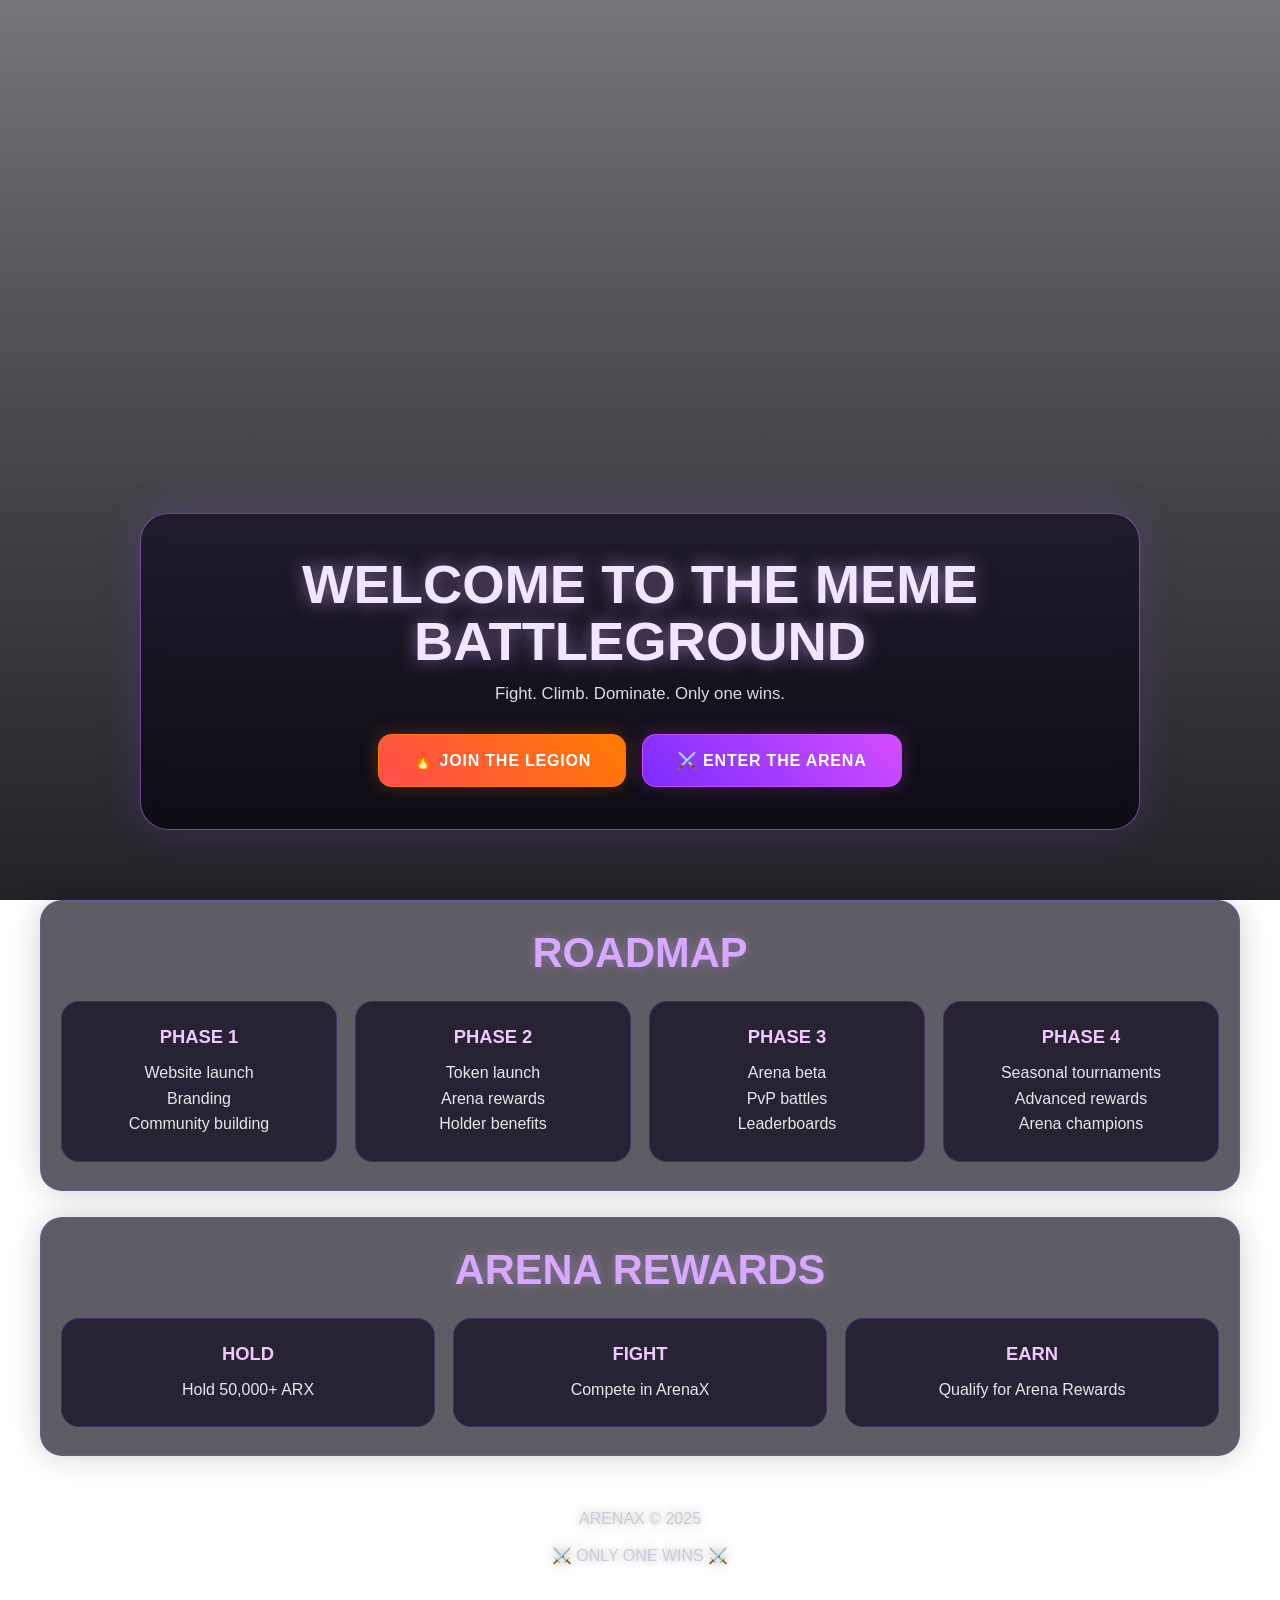
==== commit be0d6cca: "index.html" ====
--- a/index.html
+++ b/index.html
@@ -1,399 +1,259 @@
 <!DOCTYPE html>
 <html lang="en">
 <head>
-<meta charset="UTF-8">
-<meta name="viewport" content="width=device-width, initial-scale=1.0">
-
+<meta charset="UTF-8" />
+<meta name="viewport" content="width=device-width, initial-scale=1.0" />
 <title>ARENAX | The Meme Battleground</title>
 
 <style>
-
 *{
-margin:0;
-padding:0;
-box-sizing:border-box;
-font-family:Arial,sans-serif;
+  margin:0;
+  padding:0;
+  box-sizing:border-box;
+  font-family:Arial, sans-serif;
+}
+
+html{
+  scroll-behavior:smooth;
 }
 
 body{
-background:#05030a;
-color:white;
-}
-
-.banner{
-width:100%;
-display:block;
-}
-
-/* ARENA PANEL */
+  min-height:100vh;
+  color:#fff;
+  overflow-x:hidden;
+  position:relative;
+  background:
+    url("https://raw.githubusercontent.com/Daellii/ArenaX/main/banner.png")
+    center top / cover no-repeat fixed;
+}
+
+/* dark overlay so text is readable */
+body::before{
+  content:"";
+  position:fixed;
+  inset:0;
+  background:
+    linear-gradient(
+      180deg,
+      rgba(5,3,10,.55) 0%,
+      rgba(5,3,10,.72) 45%,
+      rgba(5,3,10,.88) 100%
+    );
+  z-index:-1;
+}
+
+/* top area */
+.hero{
+  min-height:100vh;
+  display:flex;
+  align-items:flex-end;
+  justify-content:center;
+  padding:32px 20px 70px;
+}
 
 .arena-panel{
-
-max-width:1000px;
-
-margin:-30px auto 80px auto;
-
-background:linear-gradient(
-180deg,
-rgba(24,18,40,.96),
-rgba(8,6,14,.96)
-);
-
-border:2px solid #8d4cff;
-
-border-radius:24px;
-
-padding:50px 30px;
-
-text-align:center;
-
-box-shadow:
-0 0 40px rgba(141,76,255,.25);
-
+  width:min(100%, 1000px);
+  background:linear-gradient(180deg, rgba(20,14,34,.72), rgba(8,6,14,.82));
+  border:1px solid rgba(185,120,255,.55);
+  border-radius:28px;
+  padding:42px 26px;
+  text-align:center;
+  box-shadow:0 0 40px rgba(141,76,255,.18);
+  backdrop-filter: blur(10px);
 }
 
 .arena-panel h1{
-
-font-size:3rem;
-
-margin-bottom:15px;
-
-color:#d8a8ff;
-
-text-shadow:
-0 0 20px rgba(216,168,255,.5);
-
+  font-size:clamp(2rem, 5vw, 3.4rem);
+  line-height:1.05;
+  color:#f0e7ff;
+  text-shadow:0 0 18px rgba(217,168,255,.55);
+  margin-bottom:14px;
 }
 
 .arena-panel p{
-
-color:#ccc;
-
-font-size:1.15rem;
-
-margin-bottom:35px;
-
-}
-
-/* BUTTONS */
+  font-size:1.05rem;
+  color:#ddd;
+  margin-bottom:30px;
+}
 
 .hero-buttons{
-
-display:flex;
-
-justify-content:center;
-
-gap:20px;
-
-flex-wrap:wrap;
-
+  display:flex;
+  justify-content:center;
+  gap:16px;
+  flex-wrap:wrap;
 }
 
 .btn{
-
-padding:18px 36px;
-
-border-radius:14px;
-
-font-weight:bold;
-
-text-decoration:none;
-
-transition:.3s;
-
-letter-spacing:1px;
-
+  display:inline-block;
+  padding:16px 34px;
+  border-radius:14px;
+  text-decoration:none;
+  font-weight:700;
+  letter-spacing:.8px;
+  transition:.25s ease;
 }
 
 .battle{
-
-background:linear-gradient(
-45deg,
-#ff4d4d,
-#ff7b00
-);
-
-color:white;
-
-border:2px solid #ff7b00;
-
-box-shadow:
-0 0 20px rgba(255,123,0,.4);
-
+  background:linear-gradient(45deg, #ff4d4d, #ff7b00);
+  color:#fff;
+  border:1px solid rgba(255,123,0,.8);
+  box-shadow:0 0 18px rgba(255,123,0,.25);
 }
 
 .arena{
-
-background:linear-gradient(
-45deg,
-#7b2cff,
-#d44dff
-);
-
-color:white;
-
-border:2px solid #d44dff;
-
-box-shadow:
-0 0 20px rgba(212,77,255,.4);
-
-}
-
-.battle:hover,
-.arena:hover{
-
-transform:
-translateY(-4px)
-scale(1.05);
-
-}
-
-/* CONTENT */
-
+  background:linear-gradient(45deg, #7b2cff, #d44dff);
+  color:#fff;
+  border:1px solid rgba(212,77,255,.85);
+  box-shadow:0 0 18px rgba(212,77,255,.25);
+}
+
+.btn:hover{
+  transform:translateY(-3px) scale(1.03);
+}
+
+/* content sections */
 section{
-
-max-width:1200px;
-
-margin:auto;
-
-padding:80px 20px;
-
+  width:min(1200px, calc(100% - 24px));
+  margin:0 auto 26px;
+  padding:28px 20px;
+  background:rgba(12,9,20,.66);
+  border:1px solid rgba(141,76,255,.28);
+  border-radius:22px;
+  backdrop-filter: blur(10px);
+  box-shadow:0 0 30px rgba(0,0,0,.18);
 }
 
 .section-title{
-
-text-align:center;
-
-font-size:2.5rem;
-
-margin-bottom:50px;
-
-color:#d8a8ff;
-
+  text-align:center;
+  font-size:clamp(1.8rem, 4vw, 2.6rem);
+  color:#d8a8ff;
+  margin-bottom:24px;
+  text-shadow:0 0 12px rgba(216,168,255,.35);
 }
 
 .cards{
-
-display:grid;
-
-grid-template-columns:
-repeat(auto-fit,minmax(250px,1fr));
-
-gap:25px;
-
+  display:grid;
+  grid-template-columns:repeat(auto-fit, minmax(220px, 1fr));
+  gap:18px;
 }
 
 .card{
-
-background:#151022;
-
-padding:30px;
-
-border-radius:18px;
-
-border:1px solid #312244;
-
-text-align:center;
-
-transition:.3s;
-
+  background:rgba(21,16,34,.74);
+  border:1px solid rgba(141,76,255,.25);
+  border-radius:18px;
+  padding:24px;
+  text-align:center;
+  transition:.2s ease;
 }
 
 .card:hover{
-
-transform:translateY(-6px);
-
-border-color:#8d4cff;
-
+  transform:translateY(-4px);
+  border-color:rgba(212,77,255,.65);
 }
 
 .card h3{
-
-margin-bottom:15px;
-
-color:#d8a8ff;
-
-}
-
-/* FOOTER */
+  color:#f0c8ff;
+  margin-bottom:12px;
+  font-size:1.15rem;
+}
+
+.card p{
+  color:#e7e7e7;
+  line-height:1.6;
+}
 
 footer{
-
-padding:60px;
-
-text-align:center;
-
-color:#777;
-
-}
-
-/* MOBILE */
-
-@media(max-width:768px){
-
-.arena-panel{
-
-margin:20px;
-
-}
-
-.arena-panel h1{
-
-font-size:2rem;
-
-}
-
-.hero-buttons{
-
-flex-direction:column;
-
-}
-
-.btn{
-
-text-align:center;
-
-}
-
-.section-title{
-
-font-size:2rem;
-
-}
-
-}
-
+  text-align:center;
+  color:#cfc7da;
+  padding:28px 16px 52px;
+  text-shadow:0 0 10px rgba(0,0,0,.35);
+}
+
+@media (max-width: 768px){
+  .hero{
+    min-height:82vh;
+    padding:18px 14px 34px;
+  }
+
+  .arena-panel{
+    padding:28px 18px;
+    border-radius:22px;
+  }
+
+  .hero-buttons{
+    flex-direction:column;
+  }
+
+  .btn{
+    width:100%;
+    text-align:center;
+  }
+
+  section{
+    padding:22px 16px;
+    border-radius:18px;
+  }
+}
 </style>
 </head>
 
 <body>
 
-<img
-src="https://raw.githubusercontent.com/Daellii/ArenaX/main/banner.png"
-class="banner"
-alt="ArenaX Banner">
-
-<div class="arena-panel">
-
-<h1>⚔️ WELCOME TO THE MEME BATTLEGROUND ⚔️</h1>
-
-<p>
-Fight. Climb. Dominate.
-<br><br>
-Only one wins.
-</p>
-
-<div class="hero-buttons">
-
-<a
-href="https://x.com/ArenaXCoin"
-target="_blank"
-class="btn battle">
-🔥 JOIN THE LEGION
-</a>
-
-<a
-href="arena.html"
-class="btn arena">
-⚔️ ENTER THE ARENA
-</a>
-
+<div class="hero">
+  <div class="arena-panel">
+    <h1>WELCOME TO THE MEME BATTLEGROUND</h1>
+    <p>Fight. Climb. Dominate. Only one wins.</p>
+
+    <div class="hero-buttons">
+      <a href="https://x.com/ArenaXCoin" target="_blank" class="btn battle">🔥 JOIN THE LEGION</a>
+      <a href="arena.html" class="btn arena">⚔️ ENTER THE ARENA</a>
+    </div>
+  </div>
 </div>
 
-</div>
-
 <section>
-
-<h2 class="section-title">
-🗺️ ROADMAP
-</h2>
-
-<div class="cards">
-
-<div class="card">
-<h3>PHASE 1</h3>
-
-Website Launch<br>
-Branding<br>
-Community Building
-
-</div>
-
-<div class="card">
-<h3>PHASE 2</h3>
-
-Token Launch<br>
-Arena Rewards<br>
-Holder Benefits
-
-</div>
-
-<div class="card">
-<h3>PHASE 3</h3>
-
-Arena Beta<br>
-PvP Battles<br>
-Leaderboards
-
-</div>
-
-<div class="card">
-<h3>PHASE 4</h3>
-
-Seasonal Tournaments<br>
-Advanced Rewards<br>
-Arena Champions
-
-</div>
-
-</div>
-
+  <h2 class="section-title">ROADMAP</h2>
+  <div class="cards">
+    <div class="card">
+      <h3>PHASE 1</h3>
+      <p>Website launch<br>Branding<br>Community building</p>
+    </div>
+    <div class="card">
+      <h3>PHASE 2</h3>
+      <p>Token launch<br>Arena rewards<br>Holder benefits</p>
+    </div>
+    <div class="card">
+      <h3>PHASE 3</h3>
+      <p>Arena beta<br>PvP battles<br>Leaderboards</p>
+    </div>
+    <div class="card">
+      <h3>PHASE 4</h3>
+      <p>Seasonal tournaments<br>Advanced rewards<br>Arena champions</p>
+    </div>
+  </div>
 </section>
 
 <section>
-
-<h2 class="section-title">
-🏆 ARENA REWARDS
-</h2>
-
-<div class="cards">
-
-<div class="card">
-
-<h3>🪙 HOLD</h3>
-
-Hold 50,000+ ARX
-
-</div>
-
-<div class="card">
-
-<h3>🎮 FIGHT</h3>
-
-Compete in ArenaX
-
-</div>
-
-<div class="card">
-
-<h3>💰 EARN</h3>
-
-Qualify for Arena Rewards
-
-</div>
-
-</div>
-
+  <h2 class="section-title">ARENA REWARDS</h2>
+  <div class="cards">
+    <div class="card">
+      <h3>HOLD</h3>
+      <p>Hold 50,000+ ARX</p>
+    </div>
+    <div class="card">
+      <h3>FIGHT</h3>
+      <p>Compete in ArenaX</p>
+    </div>
+    <div class="card">
+      <h3>EARN</h3>
+      <p>Qualify for Arena Rewards</p>
+    </div>
+  </div>
 </section>
 
 <footer>
-
-ARENAX © 2025
-
-<br><br>
-
-⚔️ ONLY ONE WINS ⚔️
-
+  ARENAX © 2025<br><br>
+  ⚔️ ONLY ONE WINS ⚔️
 </footer>
 
 </body>
